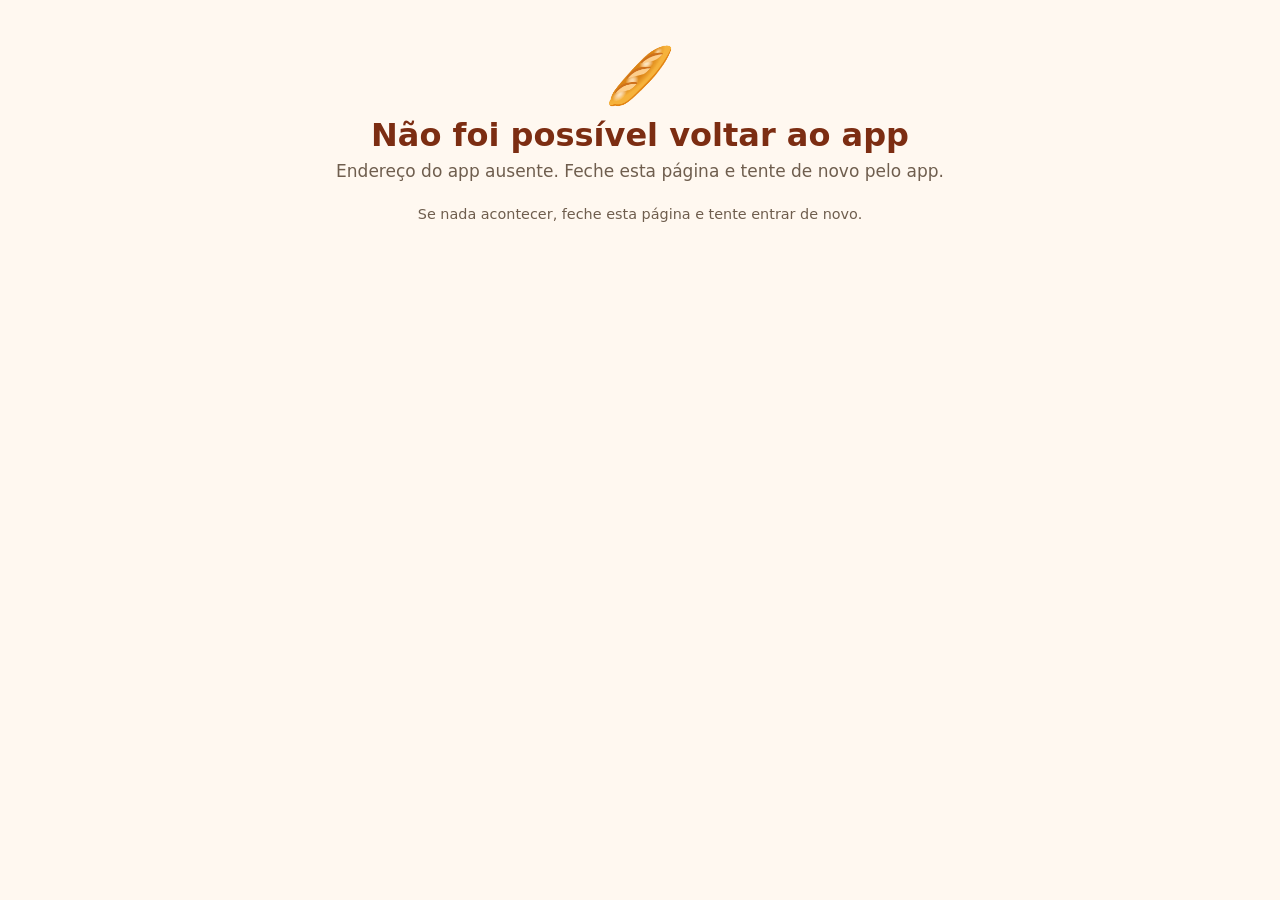
==== auth.html @ d2d020f1 "Página-ponte do login: leva o código do Supabase de volta para o app O Chrome do Android não abria o" ====
<!doctype html>
<html lang="pt-BR">
<head>
  <meta charset="utf-8">
  <meta name="viewport" content="width=device-width, initial-scale=1">
  <meta name="robots" content="noindex">
  <title>Entrando… — Padaria Jeová</title>
  <link rel="stylesheet" href="estilo.css">
  <style>
    .centro { text-align: center; padding-top: 48px; }
    .botao { font-size: 1.1rem; padding: 16px 28px; background: var(--primaria); }
    #erro { display: none; }
  </style>
</head>
<body>
<main class="centro">
  <div class="emoji">🥖</div>
  <h1 id="titulo">Login feito!</h1>
  <p id="texto" class="sub">Toque no botão para voltar ao app.</p>
  <div id="erro" class="cartao"></div>
  <p><a id="voltar" class="botao" href="#">Voltar para o app</a></p>
  <p class="sub" style="font-size:0.9rem">Se nada acontecer, feche esta página e tente entrar de novo.</p>
</main>
<script src="ponte.js"></script>
<script>
  (function () {
    var r = calcularDestino(location.href);
    var titulo = document.getElementById('titulo');
    var texto = document.getElementById('texto');
    var erro = document.getElementById('erro');
    var voltar = document.getElementById('voltar');

    if (r.erro) {
      titulo.textContent = 'Não foi possível voltar ao app';
      texto.textContent = r.erro + ' Feche esta página e tente de novo pelo app.';
      voltar.style.display = 'none';
      return;
    }
    if (r.erroLogin) {
      titulo.textContent = 'O login não deu certo';
      texto.textContent = 'Volte para o app e tente de novo.';
      erro.style.display = 'block';
      erro.textContent = r.erroLogin;
    }
    voltar.href = r.destino;
    // tenta abrir sozinho; se o navegador bloquear, o botão resolve
    setTimeout(function () { location.href = r.destino; }, 300);
  })();
</script>
</body>
</html>
---- estilo.css ----
:root {
  --fundo: #fff8f0;
  --superficie: #ffffff;
  --primaria: #b45309;
  --primaria-escura: #7c2d12;
  --texto: #3b2a1a;
  --texto-sec: #6f5e4e;
  --borda: #eadbc8;
  --whatsapp: #1f9d55;
}
* { box-sizing: border-box; }
body {
  margin: 0;
  background: var(--fundo);
  color: var(--texto);
  font: 17px/1.6 system-ui, -apple-system, "Segoe UI", Roboto, sans-serif;
}
main { max-width: 720px; margin: 0 auto; padding: 32px 16px 64px; }
header.topo { text-align: center; padding: 24px 0 8px; }
.emoji { font-size: 56px; line-height: 1; }
h1 { font-size: 2rem; line-height: 1.2; margin: 12px 0 4px; color: var(--primaria-escura); }
h2 { font-size: 1.25rem; margin: 32px 0 8px; color: var(--primaria-escura); }
p, li { color: var(--texto); }
.sub { color: var(--texto-sec); margin: 0; }
.cartao {
  background: var(--superficie);
  border: 1px solid var(--borda);
  border-radius: 14px;
  padding: 16px 20px;
  margin: 16px 0;
}
table { width: 100%; border-collapse: collapse; }
td, th { text-align: left; padding: 8px 6px; border-bottom: 1px solid var(--borda); vertical-align: top; }
th { color: var(--texto-sec); font-weight: 600; font-size: 0.9rem; }
a { color: var(--primaria); }
.botao {
  display: inline-block;
  background: var(--whatsapp);
  color: #fff;
  text-decoration: none;
  font-weight: 700;
  padding: 12px 20px;
  border-radius: 12px;
}
footer { margin-top: 48px; text-align: center; color: var(--texto-sec); font-size: 0.9rem; }
footer a { margin: 0 8px; }
.atualizado { color: var(--texto-sec); font-size: 0.9rem; }
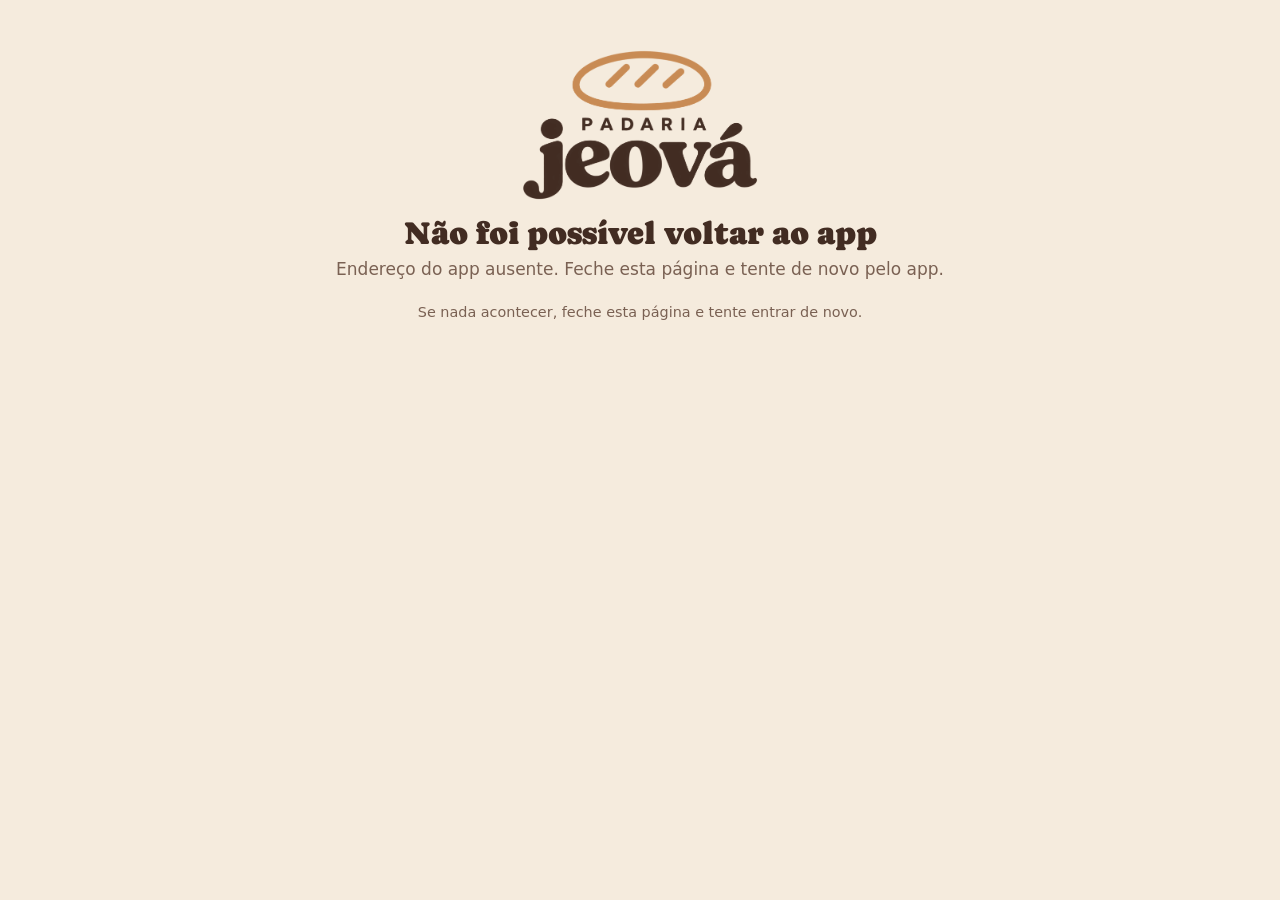
==== commit 521725f8: "Identidade visual nova: logo, creme/café/caramelo e títulos em Caprasimo Página do CAPTCHA no creme " ====
--- a/auth.html
+++ b/auth.html
@@ -2,6 +2,8 @@
 <html lang="pt-BR">
 <head>
   <meta charset="utf-8">
+  <meta http-equiv="Content-Security-Policy" content="default-src 'none'; script-src 'self'; style-src 'self' 'unsafe-inline'; img-src 'self'; font-src 'self'; base-uri 'none'; form-action 'none'">
+  <meta name="referrer" content="no-referrer">
   <meta name="viewport" content="width=device-width, initial-scale=1">
   <meta name="robots" content="noindex">
   <title>Entrando… — Padaria Jeová</title>
@@ -14,7 +16,7 @@
 </head>
 <body>
 <main class="centro">
-  <div class="emoji">🥖</div>
+  <img class="logo" src="logo.png" alt="Padaria Jeová" width="240" height="154">
   <h1 id="titulo">Login feito!</h1>
   <p id="texto" class="sub">Toque no botão para voltar ao app.</p>
   <div id="erro" class="cartao"></div>
@@ -22,30 +24,6 @@
   <p class="sub" style="font-size:0.9rem">Se nada acontecer, feche esta página e tente entrar de novo.</p>
 </main>
 <script src="ponte.js"></script>
-<script>
-  (function () {
-    var r = calcularDestino(location.href);
-    var titulo = document.getElementById('titulo');
-    var texto = document.getElementById('texto');
-    var erro = document.getElementById('erro');
-    var voltar = document.getElementById('voltar');
-
-    if (r.erro) {
-      titulo.textContent = 'Não foi possível voltar ao app';
-      texto.textContent = r.erro + ' Feche esta página e tente de novo pelo app.';
-      voltar.style.display = 'none';
-      return;
-    }
-    if (r.erroLogin) {
-      titulo.textContent = 'O login não deu certo';
-      texto.textContent = 'Volte para o app e tente de novo.';
-      erro.style.display = 'block';
-      erro.textContent = r.erroLogin;
-    }
-    voltar.href = r.destino;
-    // tenta abrir sozinho; se o navegador bloquear, o botão resolve
-    setTimeout(function () { location.href = r.destino; }, 300);
-  })();
-</script>
+<script src="auth.js"></script>
 </body>
 </html>
--- a/estilo.css
+++ b/estilo.css
@@ -1,11 +1,19 @@
+/* Identidade visual da Padaria Jeová: creme #F5EBDD, café #422C22, caramelo #C88A53 (como no app). */
+@font-face {
+  font-family: 'Caprasimo';
+  src: url('caprasimo.ttf') format('truetype'); /* licença livre: caprasimo-licenca-OFL.txt */
+  font-display: swap;
+}
 :root {
-  --fundo: #fff8f0;
-  --superficie: #ffffff;
-  --primaria: #b45309;
-  --primaria-escura: #7c2d12;
-  --texto: #3b2a1a;
-  --texto-sec: #6f5e4e;
-  --borda: #eadbc8;
+  --fundo: #f5ebdd;
+  --superficie: #fffaf3;
+  --cafe: #422c22;
+  --caramelo: #c88a53;
+  --caramelo-escuro: #8f5a2c;
+  --primaria: var(--cafe);
+  --texto: #422c22;
+  --texto-sec: #7a6153;
+  --borda: #e6d5c0;
   --whatsapp: #1f9d55;
 }
 * { box-sizing: border-box; }
@@ -16,23 +24,26 @@
   font: 17px/1.6 system-ui, -apple-system, "Segoe UI", Roboto, sans-serif;
 }
 main { max-width: 720px; margin: 0 auto; padding: 32px 16px 64px; }
-header.topo { text-align: center; padding: 24px 0 8px; }
-.emoji { font-size: 56px; line-height: 1; }
-h1 { font-size: 2rem; line-height: 1.2; margin: 12px 0 4px; color: var(--primaria-escura); }
-h2 { font-size: 1.25rem; margin: 32px 0 8px; color: var(--primaria-escura); }
+header.topo { text-align: center; padding: 16px 0 8px; }
+.logo { display: block; width: 240px; max-width: 70%; height: auto; margin: 0 auto; }
+.logo-pequeno { width: 120px; height: auto; vertical-align: middle; }
+h1, h2 { font-family: 'Caprasimo', Georgia, serif; font-weight: 400; color: var(--cafe); }
+h1 { font-size: 2rem; line-height: 1.2; margin: 12px 0 4px; }
+h2 { font-size: 1.35rem; margin: 32px 0 8px; }
+header.topo h1 { margin: 0; }
 p, li { color: var(--texto); }
 .sub { color: var(--texto-sec); margin: 0; }
 .cartao {
   background: var(--superficie);
   border: 1px solid var(--borda);
-  border-radius: 14px;
+  border-radius: 16px;
   padding: 16px 20px;
   margin: 16px 0;
 }
 table { width: 100%; border-collapse: collapse; }
 td, th { text-align: left; padding: 8px 6px; border-bottom: 1px solid var(--borda); vertical-align: top; }
 th { color: var(--texto-sec); font-weight: 600; font-size: 0.9rem; }
-a { color: var(--primaria); }
+a { color: var(--caramelo-escuro); }
 .botao {
   display: inline-block;
   background: var(--whatsapp);
@@ -40,7 +51,7 @@
   text-decoration: none;
   font-weight: 700;
   padding: 12px 20px;
-  border-radius: 12px;
+  border-radius: 14px;
 }
 footer { margin-top: 48px; text-align: center; color: var(--texto-sec); font-size: 0.9rem; }
 footer a { margin: 0 8px; }
